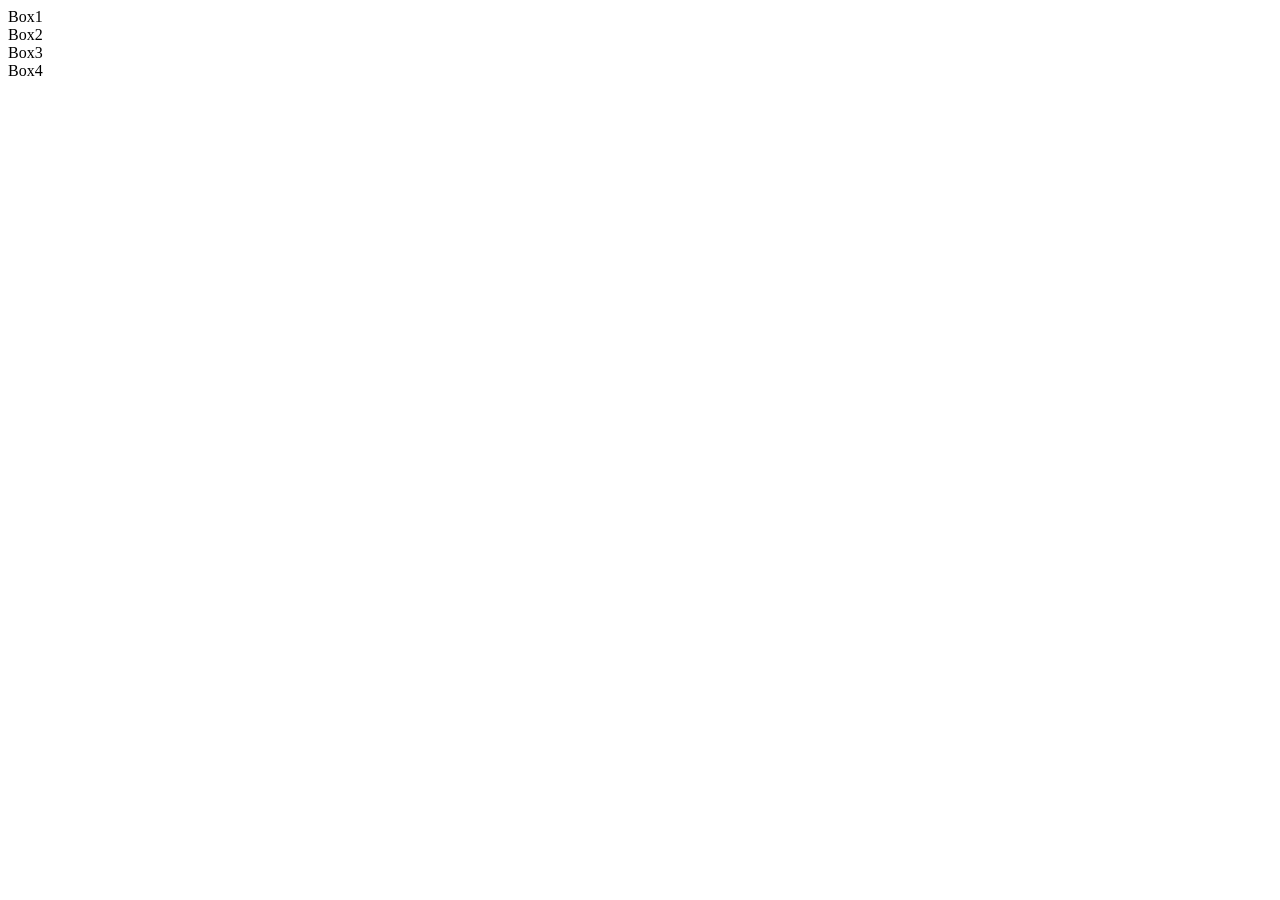
==== index.html @ fb9e86e9 "Classes add to index.html" ====
<!DOCTYPE html>
<html lang="en">
<head>
    <meta charset="UTF-8">
    <meta name="viewport" content="width=device-width, initial-scale=1.0">
    <title>Document</title>
</head>
<body>
    <div>
        <div>Box1</div>
        <div>Box2</div>
        <div>Box3</div>
        <div>Box4</div>
    </div>
</body>
</html>
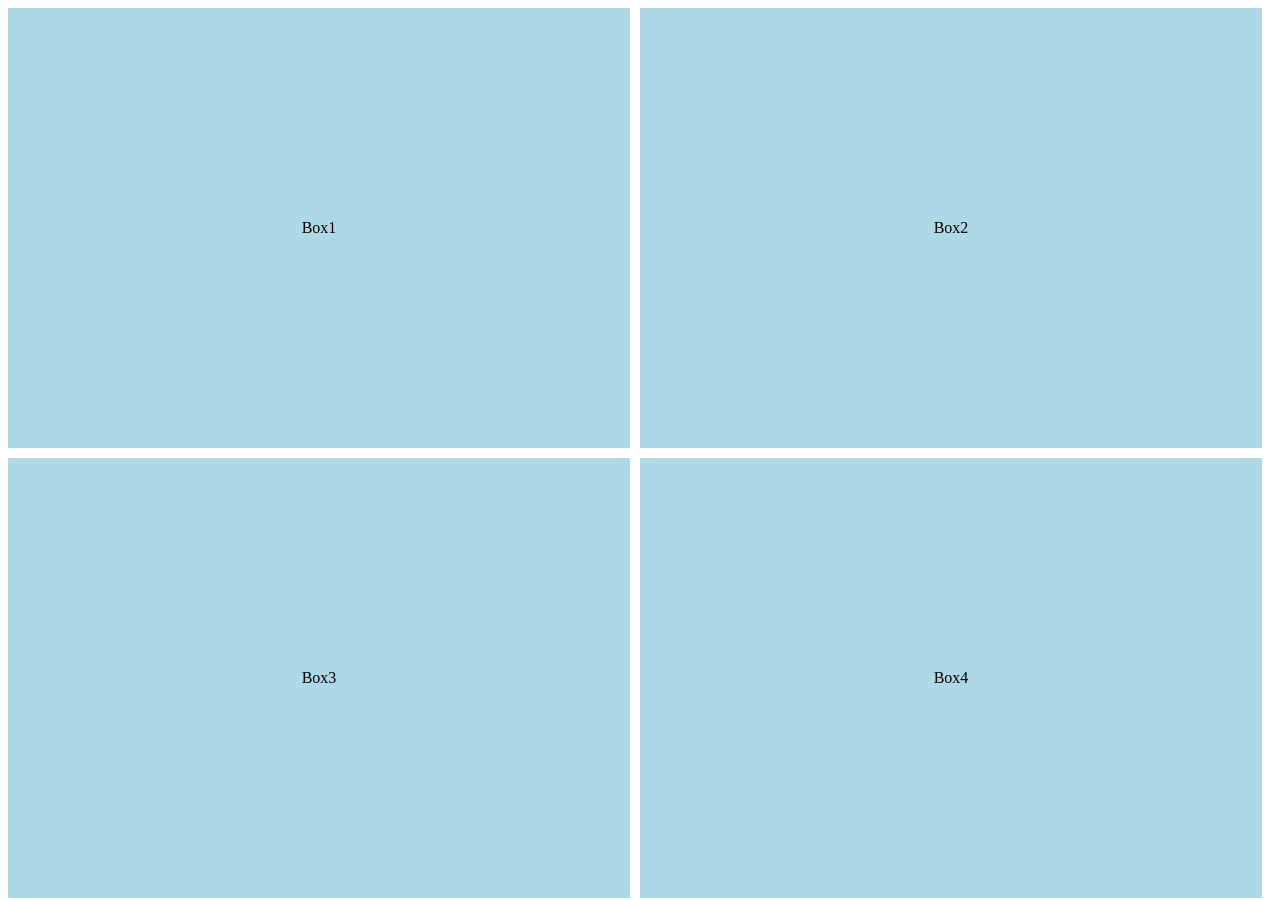
==== commit 20dba621: "CSS added to index.html File" ====
--- a/index.html
+++ b/index.html
@@ -4,13 +4,29 @@
     <meta charset="UTF-8">
     <meta name="viewport" content="width=device-width, initial-scale=1.0">
     <title>Document</title>
+    <style>
+        .container {
+            display: flex;
+            flex-wrap: wrap;
+            height: calc(100vh - 20px);
+            gap: 10px;
+        }
+        .box {
+            width: calc(50% - 10px);
+            height: 50%;
+            background-color: lightblue;
+            display: flex;
+            align-items: center;
+            justify-content: center;
+        }
+    </style>
 </head>
 <body>
-    <div>
-        <div>Box1</div>
-        <div>Box2</div>
-        <div>Box3</div>
-        <div>Box4</div>
+    <div class="container">
+        <div class="box">Box1</div>
+        <div class="box">Box2</div>
+        <div class="box">Box3</div>
+        <div class="box">Box4</div>
     </div>
 </body>
 </html>
